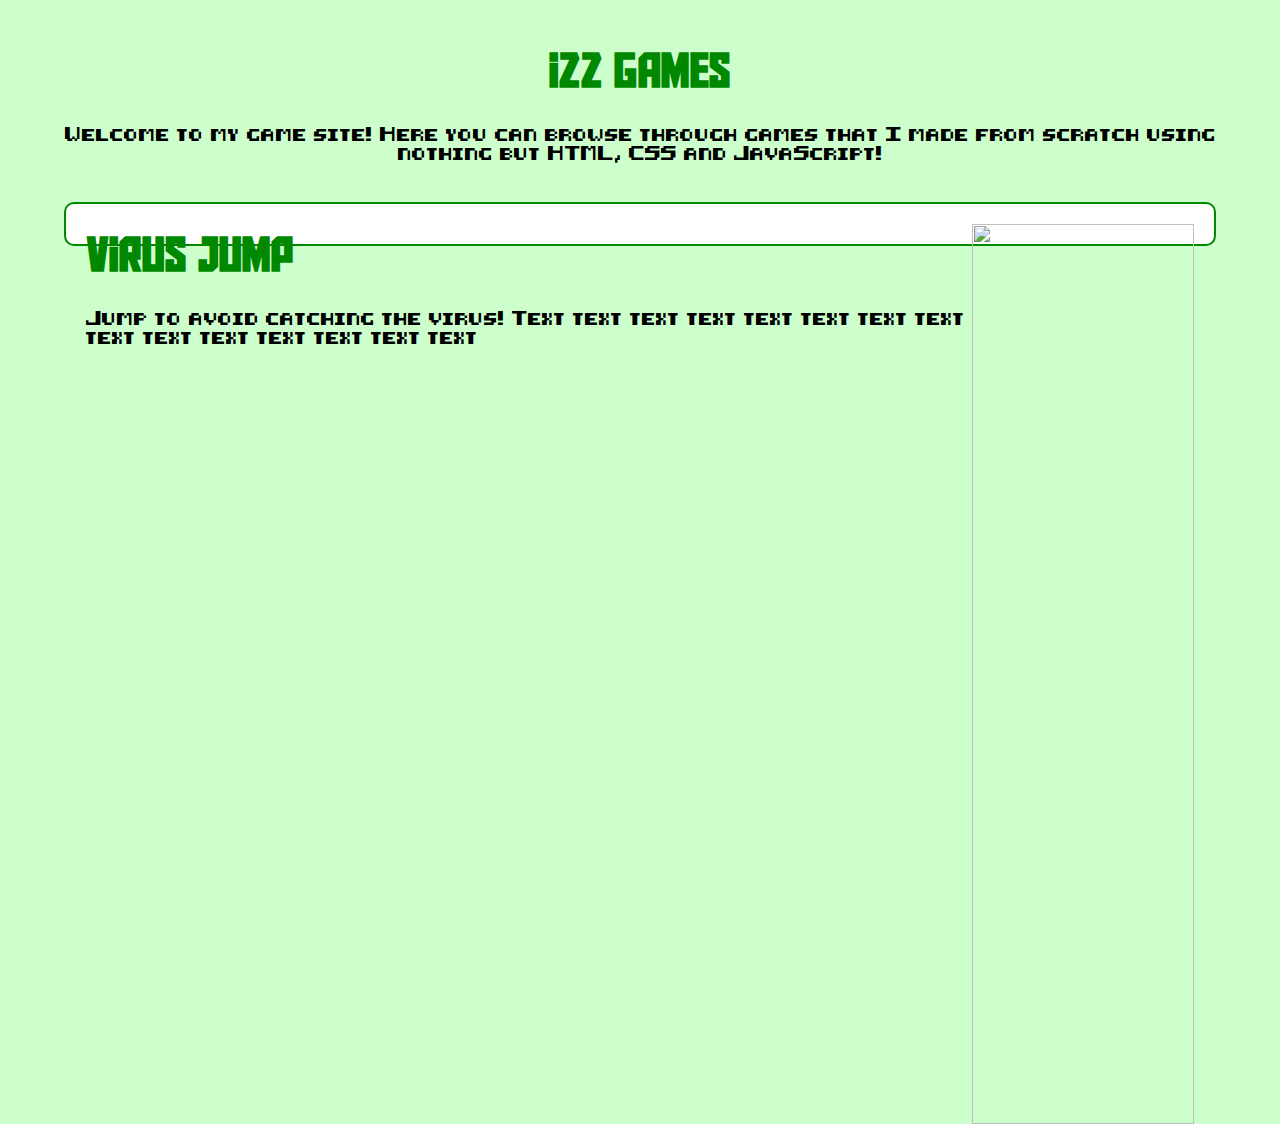
==== index.html @ 3c2b50f2 "edit" ====
<head>
    <title>Home - iZz Games</title>
    <link rel="icon" href="https://play.izzdevs.me/img/favicon.png">
    <link rel="stylesheet" href="./css/style.css">
    <meta property="og:title" content="Home - iZz Games">
    <meta property="og:description" content="Browse through games created with HTML, CSS and JavaScript">
    <meta property="og:type" content="website">
    <meta property="og:image" content="https://play.izzdevs.me/img/favicon.png">
    <meta property="og:url" content="https://www.izzdevs.me/game">
    <meta name="theme-color" content="#008800">
    <script type="text/javascript" src="./js/main.js"></script>
</head>
<body>
    <div class="body">
        <h1 class="center">iZz Games</h1>
        <p class="center">Welcome to my game site! Here you can browse through games that I made from scratch using nothing but HTML, CSS and JavaScript!</p>
        <script>
            addBox("Virus Jump", "https://play.izzdevs.me/games/virus-jump", "Jump to avoid catching the virus! Text text text text text text text text text text text text text text text", "https://play.izzdevs.me/games/virus-jump/img/virus-jump.png")
        </script>
    </div>
</body>
---- css/style.css ----
@font-face {
    font-family: 'Main';
    src: url(../fonts/Main.ttf);
}
@font-face {
    font-family: '8bit';
    src: url(../fonts/8-bit-hud.ttf);
}
@font-face {
    font-family: 'Virus';
    src: url(../fonts/VIRUS.ttf);
}
*{
    padding: 0;
    margin: 0;
    color: #000;
}
body{
    background-color: #ccffcc;
}
.center{
    text-align: center;
    align-content: center;
}
.body{
    padding-top: 40px;
    margin-left: 5%;
    margin-right: 5%;
}
.body h1{
    padding-bottom: 20px;
    font-size: 48px;
    font-family: 'Main', Arial, Helvetica, sans-serif;
    color: #008800;
}
.body p{
    padding-bottom: 20px;
    font-size: 12px;
    font-family: '8bit', Arial, Helvetica, sans-serif;
}
.box{
    margin-top: 20px;
    padding: 20px;
    background-color: #fff;
    border: 2px solid #008800;
    border-radius: 10px;
}
.box .text{
    width: 80%;
    float: left;
}
.box .img{
    width: 20%;
    float: right;
}
.box .img img{
    width: 100%;
}
.box h1{
    font-size: 48px;
    font-family: 'Main', Arial, Helvetica, sans-serif;
    color: #008800;
}
.box a{
    color: #008800;
    text-decoration: none;
}
.box a:hover{
    color: #00aa00;
    text-decoration: none;
}
.box p{
    font-size: 12px;
    color: #000;
    font-family: '8bit', Arial, Helvetica, sans-serif;
}
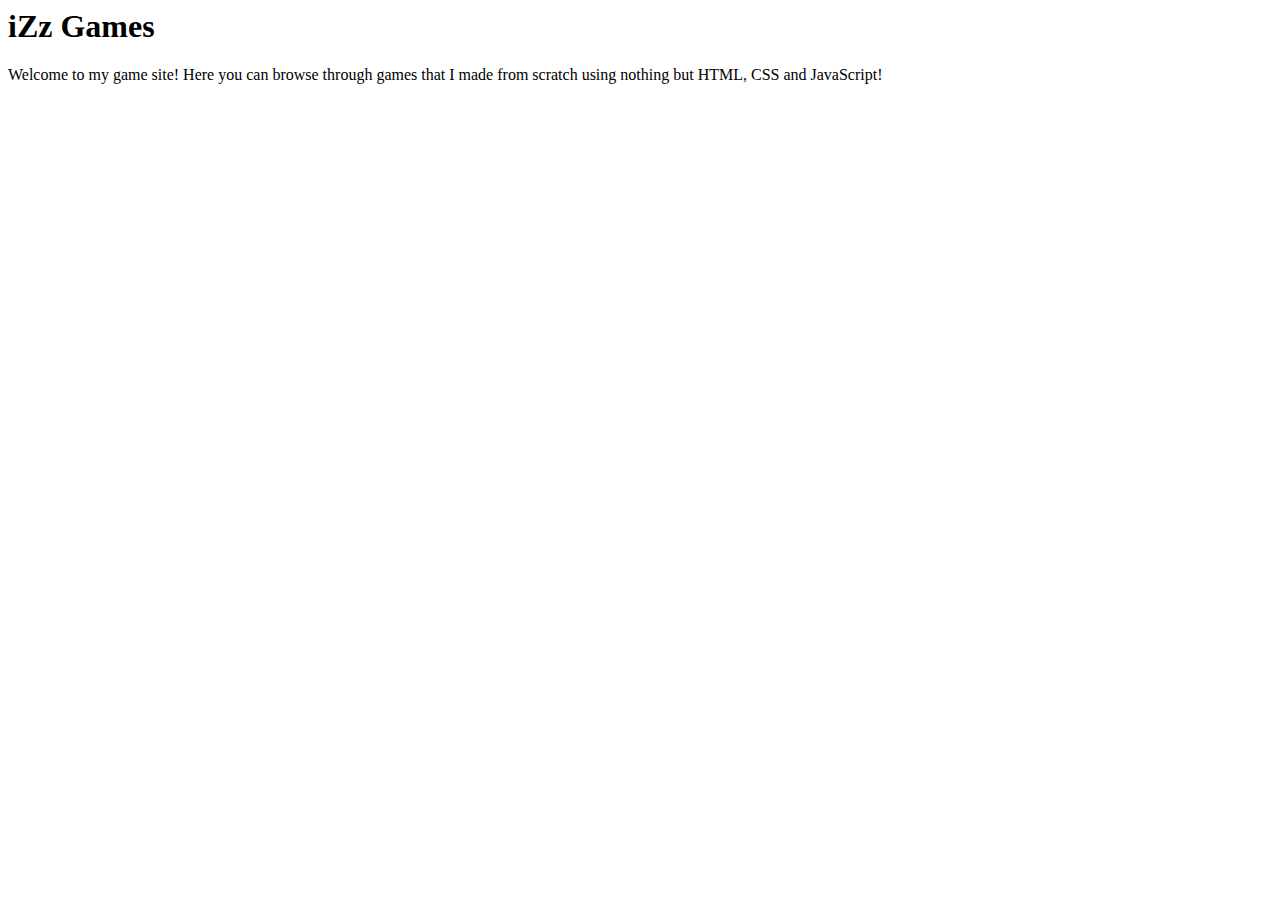
==== commit 3043191d: "Update index.html" ====
--- a/index.html
+++ b/index.html
@@ -1,21 +1,21 @@
 <head>
     <title>Home - iZz Games</title>
     <link rel="icon" href="https://play.izzdevs.me/img/favicon.png">
-    <link rel="stylesheet" href="./css/style.css">
+    <link rel="stylesheet" href="https://play.izzdevs.me/css/style.css">
     <meta property="og:title" content="Home - iZz Games">
     <meta property="og:description" content="Browse through games created with HTML, CSS and JavaScript">
     <meta property="og:type" content="website">
     <meta property="og:image" content="https://play.izzdevs.me/img/favicon.png">
     <meta property="og:url" content="https://www.izzdevs.me/game">
     <meta name="theme-color" content="#008800">
-    <script type="text/javascript" src="./js/main.js"></script>
+    <script type="text/javascript" src="https://play.izzdevs.me/js/main.js"></script>
 </head>
 <body>
     <div class="body">
         <h1 class="center">iZz Games</h1>
         <p class="center">Welcome to my game site! Here you can browse through games that I made from scratch using nothing but HTML, CSS and JavaScript!</p>
         <script>
-            addBox("Virus Jump", "https://play.izzdevs.me/games/virus-jump", "Jump to avoid catching the virus! Text text text text text text text text text text text text text text text", "https://play.izzdevs.me/games/virus-jump/img/virus-jump.png")
+            addBox("Virus Jump", "https://play.izzdevs.me/games/virus-jump", "Jump to avoid catching the virus!", "https://play.izzdevs.me/games/virus-jump/img/virus-jump.png")
         </script>
     </div>
 </body>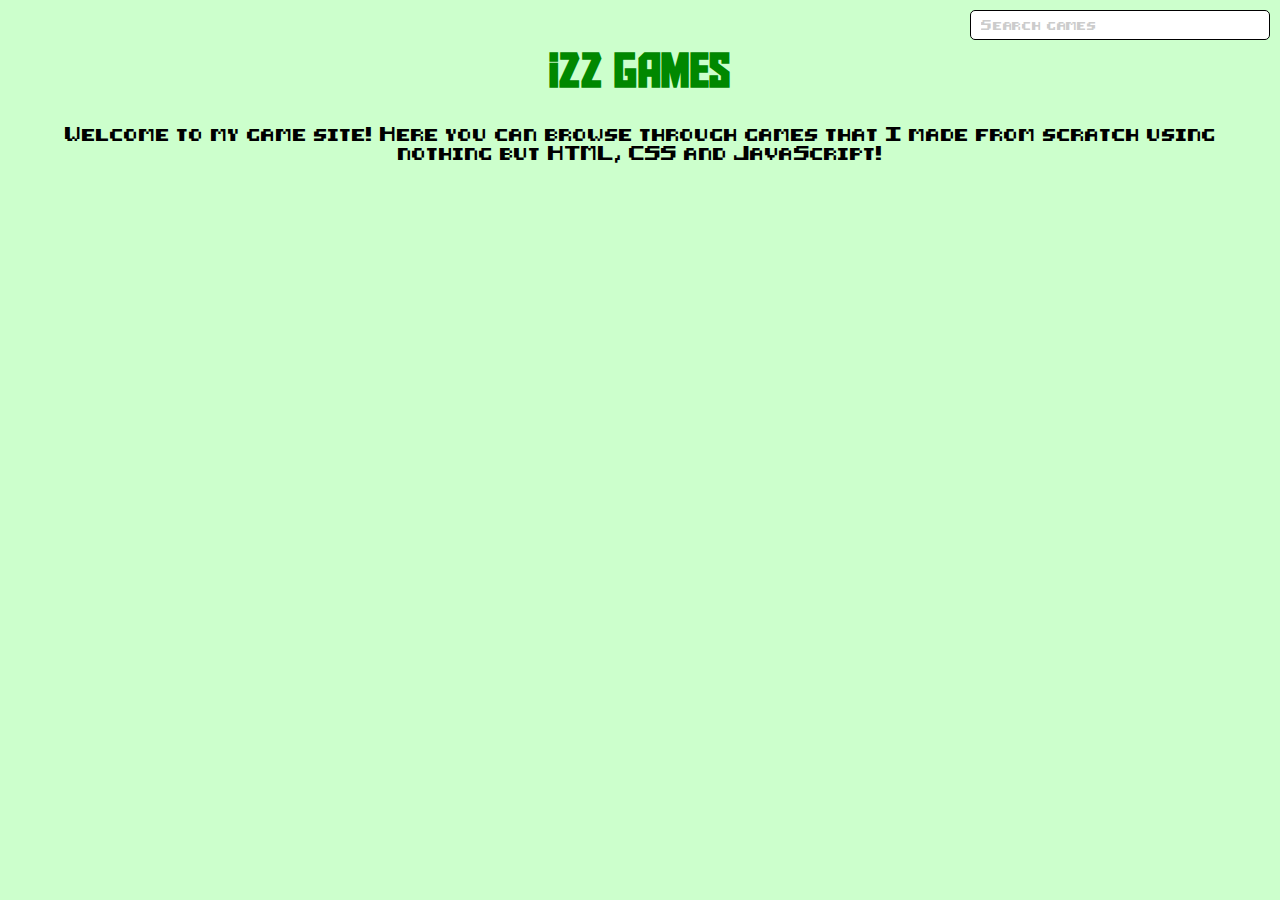
==== commit b0e1fb8f: "Searchbar complete" ====
--- a/index.html
+++ b/index.html
@@ -1,21 +1,23 @@
 <head>
     <title>Home - iZz Games</title>
     <link rel="icon" href="https://play.izzdevs.me/img/favicon.png">
-    <link rel="stylesheet" href="https://play.izzdevs.me/css/style.css">
+    <link rel="stylesheet" href="./css/style.css">
+    <link rel="stylesheet" href="https://cdnjs.cloudflare.com/ajax/libs/font-awesome/4.7.0/css/font-awesome.min.css">
     <meta property="og:title" content="Home - iZz Games">
     <meta property="og:description" content="Browse through games created with HTML, CSS and JavaScript">
     <meta property="og:type" content="website">
     <meta property="og:image" content="https://play.izzdevs.me/img/favicon.png">
     <meta property="og:url" content="https://www.izzdevs.me/game">
     <meta name="theme-color" content="#008800">
-    <script type="text/javascript" src="https://play.izzdevs.me/js/main.js"></script>
 </head>
 <body>
+    <div class="searchbar">
+        <input type="text" id="searchbar" placeholder="Search games">
+    </div>
     <div class="body">
         <h1 class="center">iZz Games</h1>
         <p class="center">Welcome to my game site! Here you can browse through games that I made from scratch using nothing but HTML, CSS and JavaScript!</p>
-        <script>
-            addBox("Virus Jump", "https://play.izzdevs.me/games/virus-jump", "Jump to avoid catching the virus!", "https://play.izzdevs.me/games/virus-jump/img/virus-jump.png")
-        </script>
+        <div id="gameList"></div>
     </div>
+    <script type="text/javascript" src="./js/main.js"></script>
 </body>--- a/css/style.css
+++ b/css/style.css
@@ -0,0 +1,108 @@
+@font-face {
+    font-family: 'Main';
+    src: url(../fonts/Main.ttf);
+}
+@font-face {
+    font-family: '8bit';
+    src: url(../fonts/8-bit-hud.ttf);
+}
+@font-face {
+    font-family: 'Virus';
+    src: url(../fonts/VIRUS.ttf);
+}
+*{
+    padding: 0;
+    margin: 0;
+    color: #000;
+}
+body{
+    background-color: #ccffcc;
+}
+.center{
+    text-align: center;
+    align-content: center;
+}
+.searchbar{
+    padding-top: 10px;
+    float: right;
+    padding-right: 10px;
+    width: 300px;
+    height: 30px;
+}
+.searchbar input{
+    width: 100%;
+    height: 100%;
+    padding-left: 10px;
+    border: 1px solid #000;
+    border-radius: 5px;
+    font-size: 8px;
+    font-family: '8bit', Arial, Helvetica, sans-serif;
+}
+.searchbar input::placeholder{
+    color: #ccc;
+}
+.searchbar input:focus{
+    color: #000;
+    font-size: 8px;
+    outline: none;
+    border: 2px solid #008800;
+}
+.body{
+    padding-top: 40px;
+    margin-left: 5%;
+    margin-right: 5%;
+}
+.error{
+    color: #ff0000 !important;
+    margin-top: 20px;
+    padding: 20px;
+}
+.body h1{
+    padding-bottom: 20px;
+    font-size: 48px;
+    font-family: 'Main', Arial, Helvetica, sans-serif;
+    color: #008800;
+}
+.body p{
+    padding-bottom: 20px;
+    font-size: 12px;
+    font-family: '8bit', Arial, Helvetica, sans-serif;
+}
+.box{
+    margin-top: 20px;
+    padding: 20px;
+    background-color: #fff;
+    border: 2px solid #008800;
+    border-radius: 10px;
+    height: 225px;
+    padding-bottom: 20px;
+}
+.box .text{
+    width: 80%;
+    float: left;
+}
+.box .img{
+    width: 20%;
+    float: right;
+}
+.box .img img{
+    width: 100%;
+}
+.box h1{
+    font-size: 48px;
+    font-family: 'Main', Arial, Helvetica, sans-serif;
+    color: #008800;
+}
+.box a{
+    color: #008800;
+    text-decoration: none;
+}
+.box a:hover{
+    color: #00aa00;
+    text-decoration: none;
+}
+.box p{
+    font-size: 12px;
+    color: #000;
+    font-family: '8bit', Arial, Helvetica, sans-serif;
+}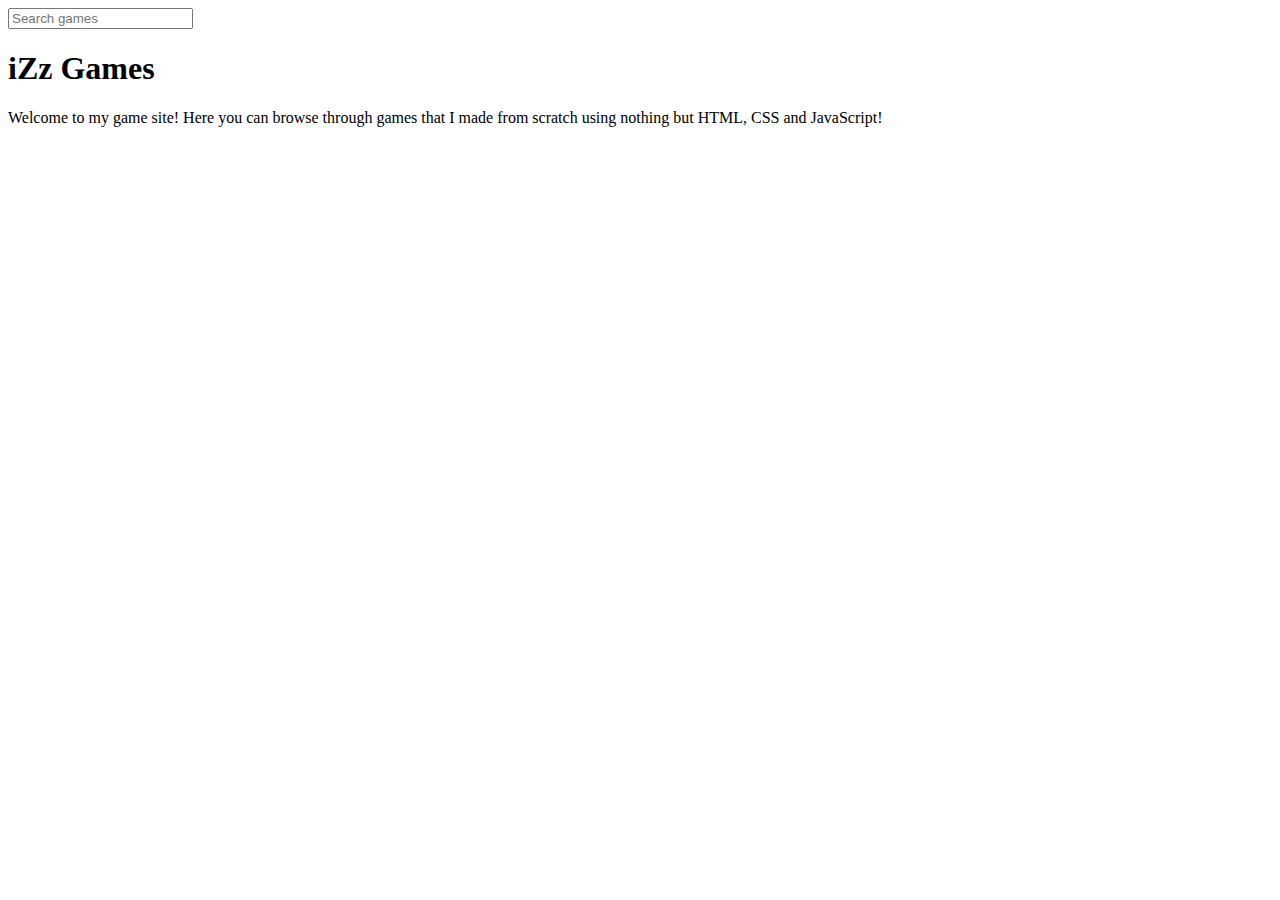
==== commit b0392ab8: "Update index.html" ====
--- a/index.html
+++ b/index.html
@@ -1,7 +1,7 @@
 <head>
     <title>Home - iZz Games</title>
     <link rel="icon" href="https://play.izzdevs.me/img/favicon.png">
-    <link rel="stylesheet" href="./css/style.css">
+    <link rel="stylesheet" href="https://play.izzdevs.me/css/style.css">
     <link rel="stylesheet" href="https://cdnjs.cloudflare.com/ajax/libs/font-awesome/4.7.0/css/font-awesome.min.css">
     <meta property="og:title" content="Home - iZz Games">
     <meta property="og:description" content="Browse through games created with HTML, CSS and JavaScript">
@@ -19,5 +19,5 @@
         <p class="center">Welcome to my game site! Here you can browse through games that I made from scratch using nothing but HTML, CSS and JavaScript!</p>
         <div id="gameList"></div>
     </div>
-    <script type="text/javascript" src="./js/main.js"></script>
+    <script type="text/javascript" src="https://play.izzdevs.me/js/main.js"></script>
 </body>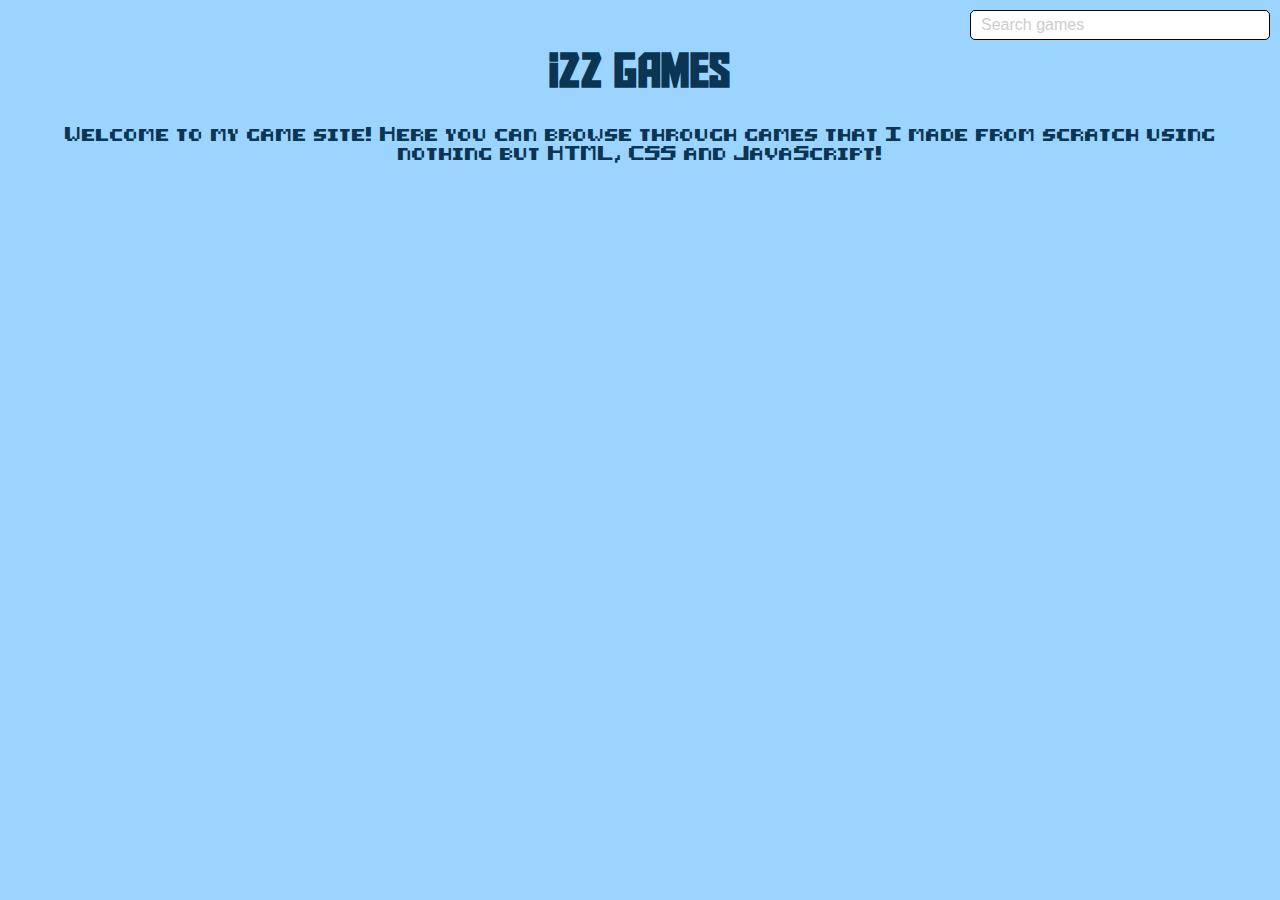
==== commit 783ebbb7: "Update index.html" ====
--- a/index.html
+++ b/index.html
@@ -1,13 +1,13 @@
 <head>
     <title>Home - iZz Games</title>
-    <link rel="icon" href="https://play.izzdevs.me/img/favicon.png">
-    <link rel="stylesheet" href="https://play.izzdevs.me/css/style.css">
+    <link rel="icon" href="./img/favicon.png">
+    <link rel="stylesheet" href="./css/style.css">
     <link rel="stylesheet" href="https://cdnjs.cloudflare.com/ajax/libs/font-awesome/4.7.0/css/font-awesome.min.css">
     <meta property="og:title" content="Home - iZz Games">
     <meta property="og:description" content="Browse through games created with HTML, CSS and JavaScript">
     <meta property="og:type" content="website">
-    <meta property="og:image" content="https://play.izzdevs.me/img/favicon.png">
-    <meta property="og:url" content="https://www.izzdevs.me/game">
+    <meta property="og:image" content="./img/favicon.png">
+    <meta property="og:url" content="https://play.izzdevs.me/">
     <meta name="theme-color" content="#008800">
 </head>
 <body>
--- a/css/style.css
+++ b/css/style.css
@@ -0,0 +1,107 @@
+@font-face {
+    font-family: 'Main';
+    src: url(../fonts/Main.ttf);
+}
+@font-face {
+    font-family: '8bit';
+    src: url(../fonts/8-bit-hud.ttf);
+}
+@font-face {
+    font-family: 'Virus';
+    src: url(../fonts/VIRUS.ttf);
+}
+*{
+    padding: 0;
+    margin: 0;
+    color: #0a3553;
+}
+body{
+    background-color: #9bd4ff;
+}
+.center{
+    text-align: center;
+    align-content: center;
+}
+.searchbar{
+    padding-top: 10px;
+    float: right;
+    padding-right: 10px;
+    width: 300px;
+    height: 30px;
+}
+.searchbar input{
+    width: 100%;
+    height: 100%;
+    padding-left: 10px;
+    border: 1px solid #000;
+    border-radius: 5px;
+    font-size: 16px;
+    font-family: Arial, Helvetica, sans-serif;
+}
+.searchbar input::placeholder{
+    color: #ccc;
+}
+.searchbar input:focus{
+    color: #000;
+    outline: none;
+    border: 2px solid #0a3553;
+}
+.body{
+    padding-top: 40px;
+    margin-left: 5%;
+    margin-right: 5%;
+}
+.error{
+    color: #ff0000 !important;
+    margin-top: 20px;
+    padding: 20px;
+}
+.body h1{
+    padding-bottom: 20px;
+    font-size: 48px;
+    font-family: 'Main', Arial, Helvetica, sans-serif;
+    color: #0a3553;
+}
+.body p{
+    padding-bottom: 20px;
+    font-size: 12px;
+    font-family: '8bit', Arial, Helvetica, sans-serif;
+}
+.box{
+    margin-top: 20px;
+    padding: 20px;
+    background-color: #fff;
+    border: 2px solid #0a3553;
+    border-radius: 10px;
+    height: 225px;
+    padding-bottom: 20px;
+}
+.box .text{
+    width: 80%;
+    float: left;
+}
+.box .img{
+    width: 20%;
+    float: right;
+}
+.box .img img{
+    width: 100%;
+}
+.box h1{
+    font-size: 48px;
+    font-family: 'Main', Arial, Helvetica, sans-serif;
+    color: #0a3553;
+}
+.box a{
+    color: #0a3553;
+    text-decoration: none;
+}
+.box a:hover{
+    color: #5ca5dc;
+    text-decoration: none;
+}
+.box p{
+    font-size: 12px;
+    color: #0a3553;
+    font-family: '8bit', Arial, Helvetica, sans-serif;
+}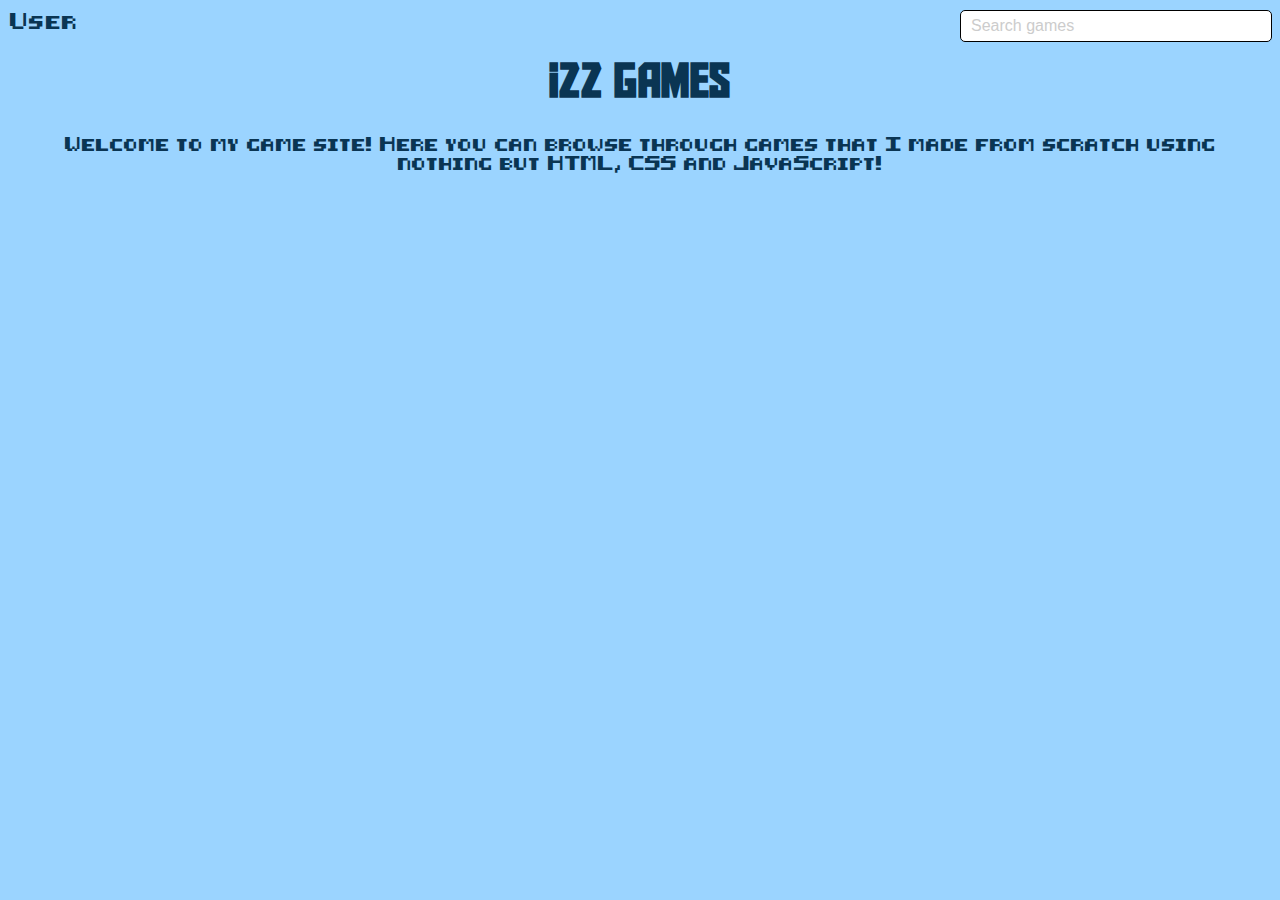
==== commit 42c21995: "added profile on home page" ====
--- a/index.html
+++ b/index.html
@@ -1,16 +1,22 @@
+<!DOCTYPE html>
+<html lang="en">
 <head>
     <title>Home - iZz Games</title>
-    <link rel="icon" href="./img/favicon.png">
+    <link rel="icon" href="./img/logo.png">
     <link rel="stylesheet" href="./css/style.css">
+    <link rel="stylesheet" href="./css/profile.css">
     <link rel="stylesheet" href="https://cdnjs.cloudflare.com/ajax/libs/font-awesome/4.7.0/css/font-awesome.min.css">
     <meta property="og:title" content="Home - iZz Games">
     <meta property="og:description" content="Browse through games created with HTML, CSS and JavaScript">
     <meta property="og:type" content="website">
-    <meta property="og:image" content="./img/favicon.png">
+    <meta property="og:image" content="./img/logo.png">
     <meta property="og:url" content="https://play.izzdevs.me/">
-    <meta name="theme-color" content="#008800">
+    <meta name="theme-color" content="#0a3553">
 </head>
 <body>
+    <div class="profilebar">
+        <button id="profileButton">User</button>
+    </div>
     <div class="searchbar">
         <input type="text" id="searchbar" placeholder="Search games">
     </div>
@@ -19,5 +25,28 @@
         <p class="center">Welcome to my game site! Here you can browse through games that I made from scratch using nothing but HTML, CSS and JavaScript!</p>
         <div id="gameList"></div>
     </div>
-    <script type="text/javascript" src="https://play.izzdevs.me/js/main.js"></script>
-</body>+
+    <div id="profilesettings" class="hide">
+        <h2>Profile</h2>
+        <h3 id="usernamedisplay">User</h3>
+        <form>
+            <input type="text" id="username" placeholder="Enter username" autocomplete="off">
+            <button id="usernamebtn" class="inputbtn">Submit</button>
+        </form>
+        <div class="highscores">
+            <h3>High Scores</h3>
+            <div class="highscorescontainer">
+                <div class="highscore"><h4>Flappy Bat</h4></div>
+                <div class="highscore"><h4>Snake</h4></div>
+                <div class="highscore"><h4>Virus Jump</h4></div>
+                <div class="highscore"><h4 id="hsfb">0</h4></div>
+                <div class="highscore"><h4 id="hssn">0</h4></div>
+                <div class="highscore"><h4 id="hsvj">0</h4></div>
+            </div>
+        </div>
+        <button id="close">Close</button>
+    </div>
+</body>
+<script type="text/javascript" src="./js/main.js"></script>
+<script type="module" defer src="./js/profile.js"></script>
+</html>--- a/css/style.css
+++ b/css/style.css
@@ -26,6 +26,7 @@
     padding-top: 10px;
     float: right;
     padding-right: 10px;
+    margin-right: 10px;
     width: 300px;
     height: 30px;
 }
@@ -57,6 +58,7 @@
     padding: 20px;
 }
 .body h1{
+    margin-top: 10px;
     padding-bottom: 20px;
     font-size: 48px;
     font-family: 'Main', Arial, Helvetica, sans-serif;
--- a/css/profile.css
+++ b/css/profile.css
@@ -0,0 +1,134 @@
+@font-face {
+    font-family: 'Aldo';
+    src: url(../fonts/Main.ttf);
+}
+@font-face {
+    font-family: '8bit';
+    src: url(../fonts/8-bit-hud.ttf);
+}
+.profilebar{
+    position: absolute;
+    top: 0;
+    left: 0;
+    margin: 10px;
+}
+.profilebar button{
+    border: none;
+    background: none;
+    font-family: '8bit', Arial, Helvetica, sans-serif;
+}
+.profilebar button:hover{
+    color: #5ca5dc;
+    cursor: pointer;
+}
+
+.show{
+    display: flex;
+}
+.hide{
+    display: none;
+}
+#profilesettings{
+    position: fixed;
+    top: 0;
+    right: 0;
+    left: 0;
+    bottom: 0;
+    background-color: rgba(0,0,0,0.9);
+    align-items: center;
+    flex-direction: column;
+    text-align: center;
+}
+#profilesettings h2{
+    font-size: 24px;
+    padding-top: 100px;
+    margin-bottom: 10px;
+    font-family: '8bit', Arial, Helvetica, sans-serif;
+    color: #fff;
+}
+#profilesettings h3{
+    font-size: 16px;
+    margin-bottom: 50px;
+    font-family: '8bit', Arial, Helvetica, sans-serif;
+    color: #fff;
+}
+
+#profilesettings form{
+    width: 300px;
+    display: flex;
+}
+#profilesettings input{
+    padding: 5px;
+    color: #000;
+    background-color: #fff;
+    font-family: Arial, Helvetica, sans-serif;
+    font-size: 16px;
+    width: 196px;
+    float: left;
+    flex: 1;
+    border-top: 2px solid #000;
+    border-bottom: 2px solid #000;
+    border-left: 2px solid #000;
+    border-right: none
+}
+#profilesettings input:focus{
+    outline: none;
+}
+#profilesettings button.inputbtn{
+    text-align: center;
+    padding: 5px;
+    color: #000;
+    background-color: #fff;
+    font-family: '8bit', Arial, Helvetica, sans-serif;
+    font-size: 10px;
+    width: 96px;
+    float: left;
+    flex: 1;
+    border: 2px solid #000;
+}
+#profilesettings button:hover.inputbtn{
+    background-color: #ccc;
+    cursor: pointer;
+}
+
+button#close{
+    color: #000;
+    background-color: #fff;
+    border: 2px solid #000;
+    font-family: '8bit', Arial, Helvetica, sans-serif;
+    padding: 10px;
+    margin-top: none;
+    position: absolute;
+    bottom: 0;
+    margin-bottom: 20px;
+}
+button:hover#close{
+    background-color: #ccc;
+    cursor: pointer;
+}
+
+.highscores{
+    margin-top: 80px;
+}
+.highscores h4{
+    font-size: 16px;
+    margin-bottom: 50px;
+    font-family: '8bit', Arial, Helvetica, sans-serif;
+    color: #fff;
+}
+.highscorescontainer{
+    width: 100%;
+    margin-top: 20px;
+}
+.highscores h3{
+    font-size: 12px;
+    margin-bottom: 50px;
+    padding-bottom: 30px;
+    font-family: '8bit', Arial, Helvetica, sans-serif;
+    color: #fff;
+}
+.highscores .highscore{
+    width: 33.3%;
+    float: left;
+    margin-top: -40px
+}